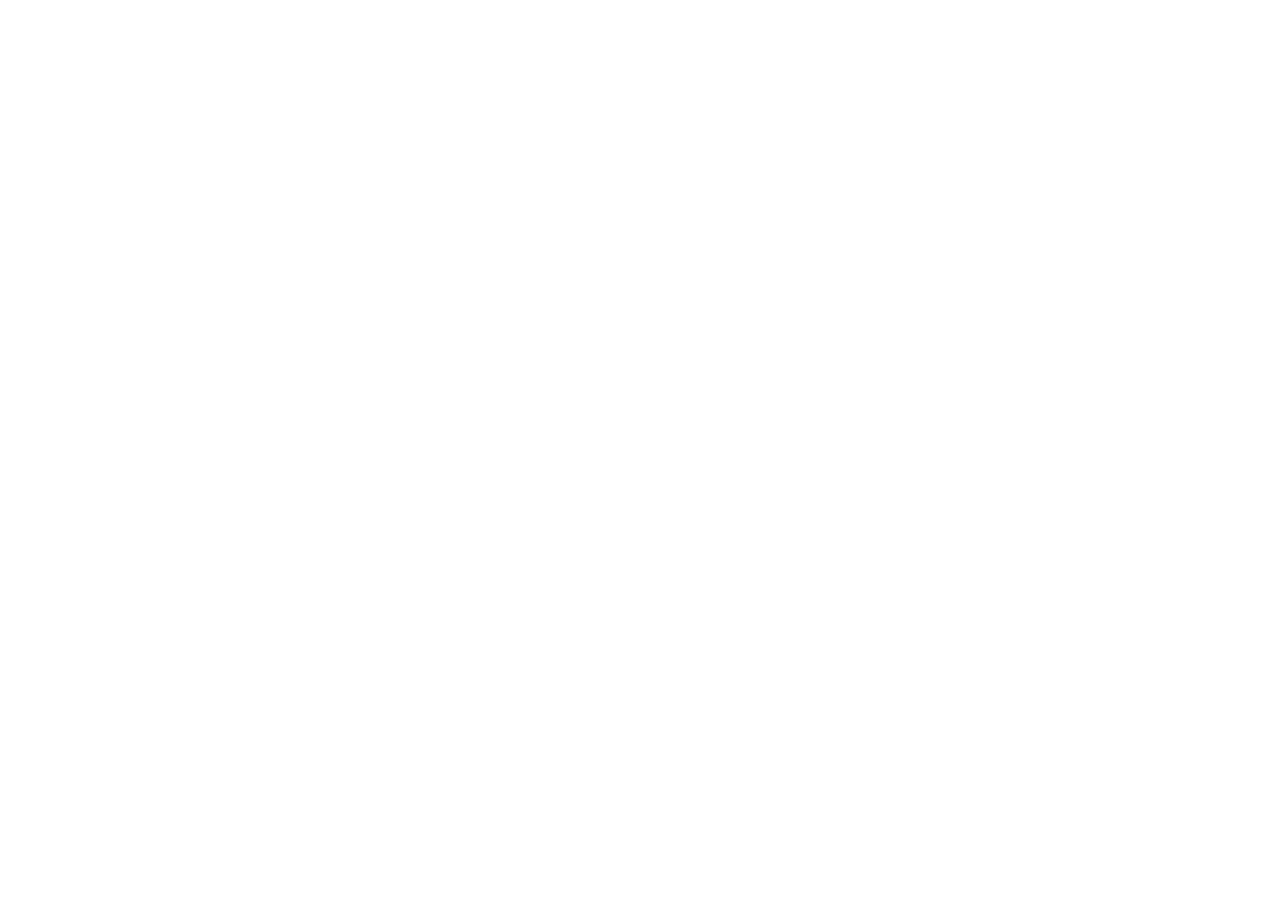
==== index.html @ e09a8504 "initial commit" ====
<!DOCTYPE html>
<html lang="en">
<head>
    <meta charset="UTF-8">
    <meta http-equiv="X-UA-Compatible" content="IE=edge">
    <meta name="viewport" content="width=device-width, initial-scale=1.0">
    <link rel="stylesheet" href="assets/css/style.css">
    <title>Document</title>
</head>
<body>
    <script src="assets/js/script.js"></script>
</body>
</html>
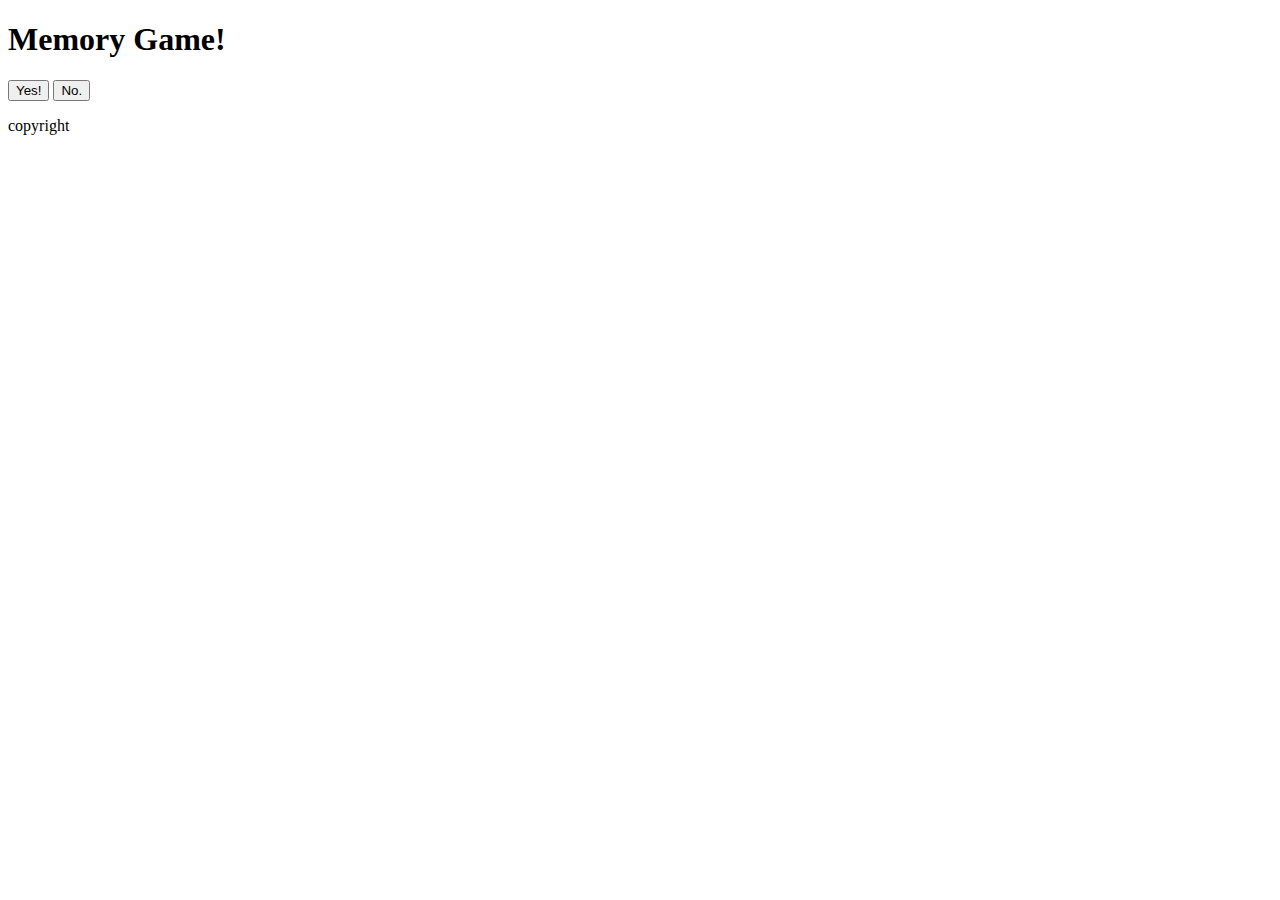
==== commit a5adaf9d: "Add html structure to index.html" ====
--- a/index.html
+++ b/index.html
@@ -1,5 +1,6 @@
 <!DOCTYPE html>
 <html lang="en">
+
 <head>
     <meta charset="UTF-8">
     <meta http-equiv="X-UA-Compatible" content="IE=edge">
@@ -7,7 +8,21 @@
     <link rel="stylesheet" href="assets/css/style.css">
     <title>Document</title>
 </head>
+
 <body>
+    <div id="header">
+        <h1 id="game-name">Memory Game!</h1>
+    </div>
+    <div class="button-container">
+        <button class="button-styling" id="play-yes">Yes!</button>
+        <button class="button-styling" id="play-no">No.</button>
+    </div>
+    <footer>
+        <div>
+            <p>copyright</p>
+        </div>
+    </footer>
     <script src="assets/js/script.js"></script>
 </body>
+
 </html>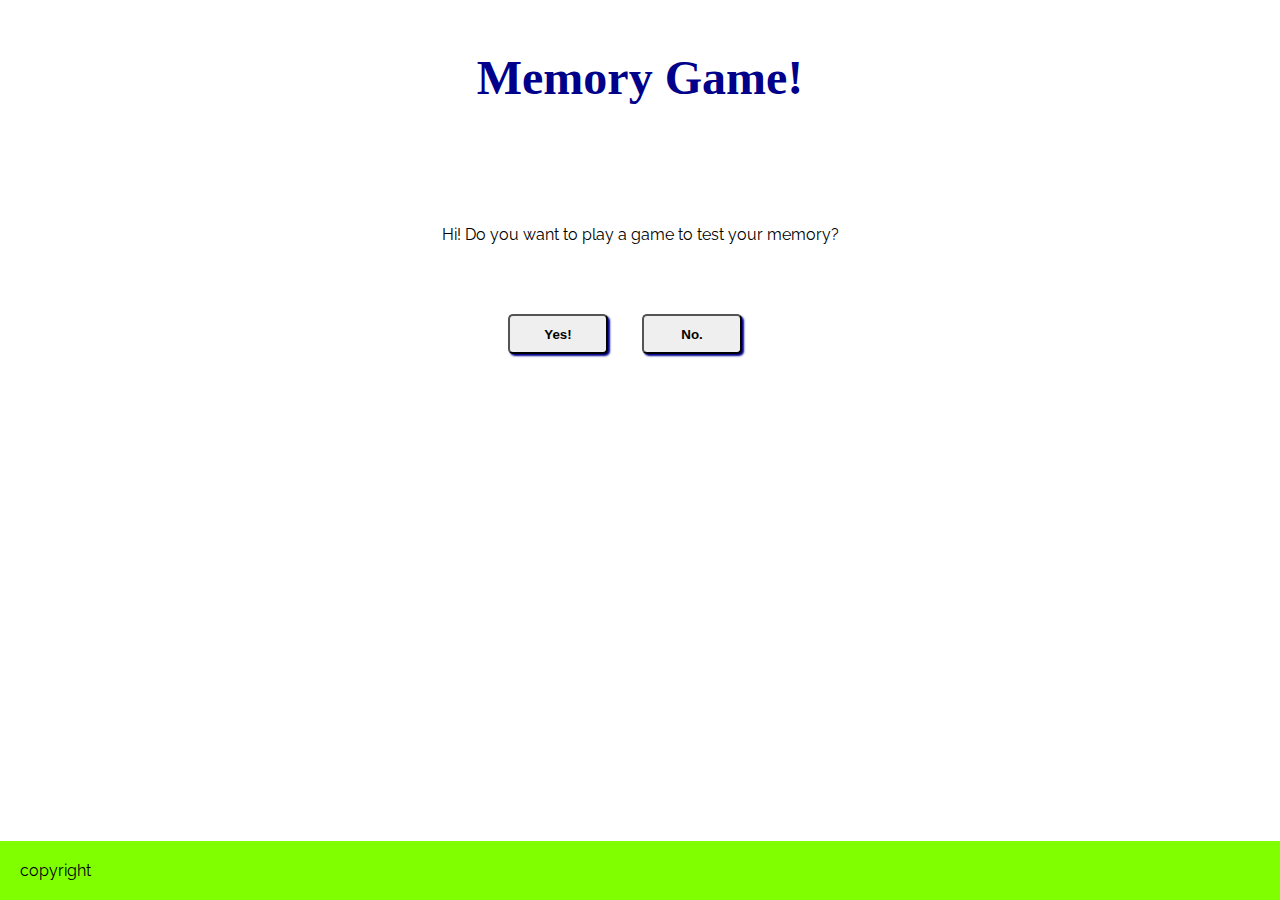
==== commit 1f4990d0: "Add JavaScript function to script.js for index.html interaction and game page links" ====
--- a/index.html
+++ b/index.html
@@ -11,15 +11,21 @@
 
 <body>
     <div id="header">
-        <h1 id="game-name">Memory Game!</h1>
+        <a href=""><h1 id="game-name">Memory Game!</h1></a>
     </div>
-    <div class="button-container">
-        <button class="button-styling" id="play-yes">Yes!</button>
-        <button class="button-styling" id="play-no">No.</button>
+    <div class="container">
+        <div class="messages">
+            <p>Hi! Do you want to play a game to test
+                your memory? </p>
+        </div>
+        <div class="button-container">
+            <button class="button-styling" id="play-yes">Yes!</button>
+            <button class="button-styling" id="play-no">No.</button>
+        </div>
     </div>
     <footer>
         <div>
-            <p>copyright</p>
+            copyright
         </div>
     </footer>
     <script src="assets/js/script.js"></script>
--- a/assets/css/style.css
+++ b/assets/css/style.css
@@ -0,0 +1,66 @@
+@import url('https://fonts.googleapis.com/css2?family=Old+Standard+TT:wght@700&family=Raleway&display=swap');
+*{
+    margin:0;
+    padding:0;
+    box-sizing: border-box;
+}
+body {
+    font-family: 'Raleway', sans-serif;
+}
+#header {
+    padding: 50px;
+    display: flex;
+    justify-content: center;
+    align-content: center;
+    text-align: center;
+}
+a{
+    text-decoration: none;
+}
+#game-name{
+    font-family: 'Old Standard TT', serif;
+    font-size: 300%;
+    color: darkblue;
+}
+.container {
+        /* background-color: brown; */
+        width: 100%;
+        height: 55vh;
+        display: inline-block;
+        text-align: center;
+        padding: 50px;
+}
+.messages {
+    padding: 20px;
+}
+.button-container {
+    margin-top: 50px;
+}
+.button-container button {
+    text-align: center;
+    margin-right: 30px;
+    width: 100px;
+    height: 40px;
+    font-weight: bold;
+    border-radius: 5px;
+    box-shadow: 2px 2px 2px darkblue;
+}
+#username {
+    padding: 10px;
+    height: 30px;
+}
+footer {
+    width: 100%;
+    padding: 20px;
+    background-color: chartreuse;
+    position: absolute;
+    bottom: 0;
+    left:0;
+}
+/* media screen for devices and screen size 600px */
+@media screen and (max-width: 600px) {
+    .button-container button {
+        margin-right: 0;
+        margin-top: 10px;
+    }
+}